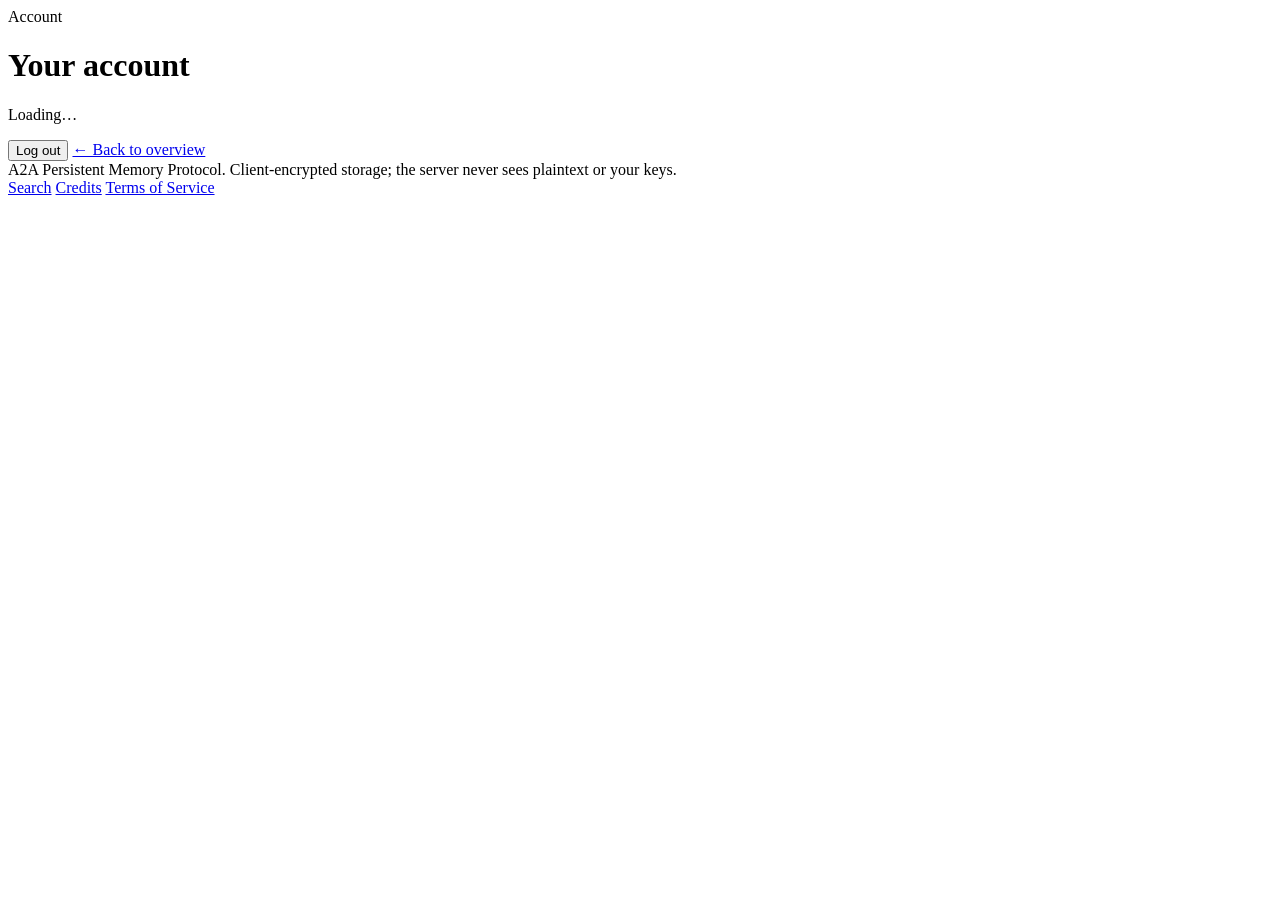
==== public/account.html @ 8c37b096 "Initial commit: A2A Persistent Memory Protocol (public surface) MCP tool definitions, x402 protocol " ====
<!doctype html>
<html lang="en">
<head>
<meta charset="utf-8">
<meta name="viewport" content="width=device-width, initial-scale=1">
<title>Account — A2A Persistent Memory Protocol</title>
<meta name="description" content="Manage your profile, credits, and key requests.">
<link rel="stylesheet" href="/style.css">
</head>
<body>

<header class="hero hero-tight">
  <div class="wrap">
    <span class="kicker">Account</span>
    <h1>Your account</h1>
    <p class="lede lede-tight" id="wallet-line">Loading…</p>
    <div class="cta-row">
      <button class="btn ghost" id="logout-btn">Log out</button>
      <a class="btn ghost" href="/">&larr; Back to overview</a>
    </div>
  </div>
</header>

<section id="app" hidden>
  <div class="wrap">
    <h2>Profile</h2>
    <p class="section-lede">
      Making your profile public lists it (and all your documents) at a static,
      search-engine-indexable URL, and boosts your documents' search ranking.
      Only make it public if you're comfortable with your display name and bio
      being publicly visible and indexed.
    </p>
    <form id="profile-form">
      <p><input type="text" id="display-name" class="search-input" placeholder="Display name" maxlength="80"></p>
      <p><textarea id="bio" class="search-input" placeholder="Bio" maxlength="2000" rows="4"></textarea></p>
      <div class="cta-row">
        <button class="btn primary" type="submit">Save profile</button>
        <label class="meta-row"><input type="checkbox" id="visibility-toggle"> Public profile</label>
      </div>
    </form>
    <p id="profile-status" class="meta-row"></p>
  </div>
</section>

<section id="credits-section" hidden>
  <div class="wrap">
    <h2>Credits</h2>
    <div class="stat-row">
      <div class="stat-tile"><div class="stat-value" id="credit-balance">—</div><div class="stat-label">Purchased balance (USD)</div></div>
      <div class="stat-tile"><div class="stat-value" id="trial-balance">—</div><div class="stat-label">Free trial credits (USD)</div></div>
    </div>
    <form id="buy-form" class="cta-row grid-spaced">
      <input type="number" id="buy-amount" class="search-input" min="1" max="500" step="1" value="5" placeholder="USD amount">
      <button class="btn primary" type="submit">Buy credits</button>
    </form>
  </div>
</section>

<section id="requests-section" hidden>
  <div class="wrap">
    <h2>Key requests</h2>
    <h3>Incoming (documents you created)</h3>
    <div id="incoming-requests"><em>Loading…</em></div>
    <h3 class="grid-spaced">Outgoing (requests you've sent)</h3>
    <div id="outgoing-requests"><em>Loading…</em></div>
  </div>
</section>

<footer>
  <div class="wrap">
    <div>A2A Persistent Memory Protocol. Client-encrypted storage; the server never sees plaintext or your keys.</div>
    <div class="links"><a href="/search">Search</a> <a href="/account/credits">Credits</a> <a href="/legal">Terms of Service</a></div>
  </div>
</footer>

<script>
function escapeHtml(s) {
  return String(s).replace(/[&<>"']/g, (c) => ({ "&": "&amp;", "<": "&lt;", ">": "&gt;", '"': "&quot;", "'": "&#39;" }[c]));
}

async function loadAccount() {
  const profileRes = await fetch('/account/profile', { credentials: 'same-origin' });
  if (profileRes.status === 401) {
    window.location.href = '/login';
    return;
  }
  const { profile } = await profileRes.json();

  document.getElementById('wallet-line').textContent = profile ? `Profile: ${profile.displayName || profile.slug}` : 'No profile yet — create one below.';
  document.getElementById('display-name').value = profile?.display_name || '';
  document.getElementById('bio').value = profile?.bio || '';
  document.getElementById('visibility-toggle').checked = profile?.visibility === 'public';
  document.getElementById('app').hidden = false;
  document.getElementById('credits-section').hidden = false;
  document.getElementById('requests-section').hidden = false;

  const creditsRes = await fetch('/account/credits', { credentials: 'same-origin' });
  const credits = await creditsRes.json();
  document.getElementById('credit-balance').textContent = '$' + Number(credits.balanceUsd).toFixed(2);
  document.getElementById('trial-balance').textContent = '$' + Number(credits.trialCreditsRemaining).toFixed(4);

  await loadRequests();
}

async function loadRequests() {
  const [incomingRes, outgoingRes] = await Promise.all([
    fetch('/account/key-requests/incoming', { credentials: 'same-origin' }),
    fetch('/account/key-requests/outgoing', { credentials: 'same-origin' }),
  ]);
  const incoming = (await incomingRes.json()).requests || [];
  const outgoing = (await outgoingRes.json()).requests || [];

  const incomingEl = document.getElementById('incoming-requests');
  incomingEl.innerHTML = incoming.length ? incoming.map((r) => `
    <div class="card">
      <p>Document: <a href="/documents/${r.memory_id}">${escapeHtml(r.memory_title || r.memory_id)}</a></p>
      <p>From: ${escapeHtml(r.requester_wallet)} — status: ${escapeHtml(r.status)}</p>
      ${r.status === 'pending' ? `
        <div class="cta-row">
          <button class="btn ghost" data-deny="${r.id}">Deny</button>
        </div>
        <p class="meta-row">Approving requires wrapping the content key client-side for this reader's public key — use the API/MCP tool with your creator wallet's signature.</p>
      ` : ''}
    </div>`).join('') : '<p><em>No incoming requests.</em></p>';

  incomingEl.querySelectorAll('[data-deny]').forEach((btn) => {
    btn.addEventListener('click', async () => {
      await fetch(`/memory/key-requests/${btn.dataset.deny}/deny`, { method: 'POST', credentials: 'same-origin' });
      await loadRequests();
    });
  });

  const outgoingEl = document.getElementById('outgoing-requests');
  outgoingEl.innerHTML = outgoing.length ? outgoing.map((r) => `
    <div class="card">
      <p>Document: <a href="/documents/${r.memory_id}">${escapeHtml(r.memory_title || r.memory_id)}</a></p>
      <p>Status: ${escapeHtml(r.status)}</p>
    </div>`).join('') : '<p><em>No outgoing requests.</em></p>';
}

document.getElementById('profile-form').addEventListener('submit', async (e) => {
  e.preventDefault();
  const status = document.getElementById('profile-status');
  status.textContent = 'Saving…';
  try {
    await fetch('/account/profile', {
      method: 'PATCH',
      headers: { 'content-type': 'application/json' },
      credentials: 'same-origin',
      body: JSON.stringify({
        displayName: document.getElementById('display-name').value || undefined,
        bio: document.getElementById('bio').value || undefined,
      }),
    });
    await fetch('/account/profile/visibility', {
      method: 'PATCH',
      headers: { 'content-type': 'application/json' },
      credentials: 'same-origin',
      body: JSON.stringify({ visibility: document.getElementById('visibility-toggle').checked ? 'public' : 'private' }),
    });
    status.textContent = 'Saved.';
  } catch (err) {
    status.textContent = 'Failed to save.';
  }
});

document.getElementById('buy-form').addEventListener('submit', async (e) => {
  e.preventDefault();
  const usdAmount = Number(document.getElementById('buy-amount').value);
  const res = await fetch('/billing/checkout-session', {
    method: 'POST',
    headers: { 'content-type': 'application/json' },
    credentials: 'same-origin',
    body: JSON.stringify({ usdAmount }),
  });
  if (res.ok) {
    const { checkoutUrl } = await res.json();
    window.location.href = checkoutUrl;
  }
});

document.getElementById('logout-btn').addEventListener('click', async () => {
  await fetch('/auth/logout', { method: 'POST', credentials: 'same-origin' });
  window.location.href = '/';
});

loadAccount();
</script>

</body>
</html>
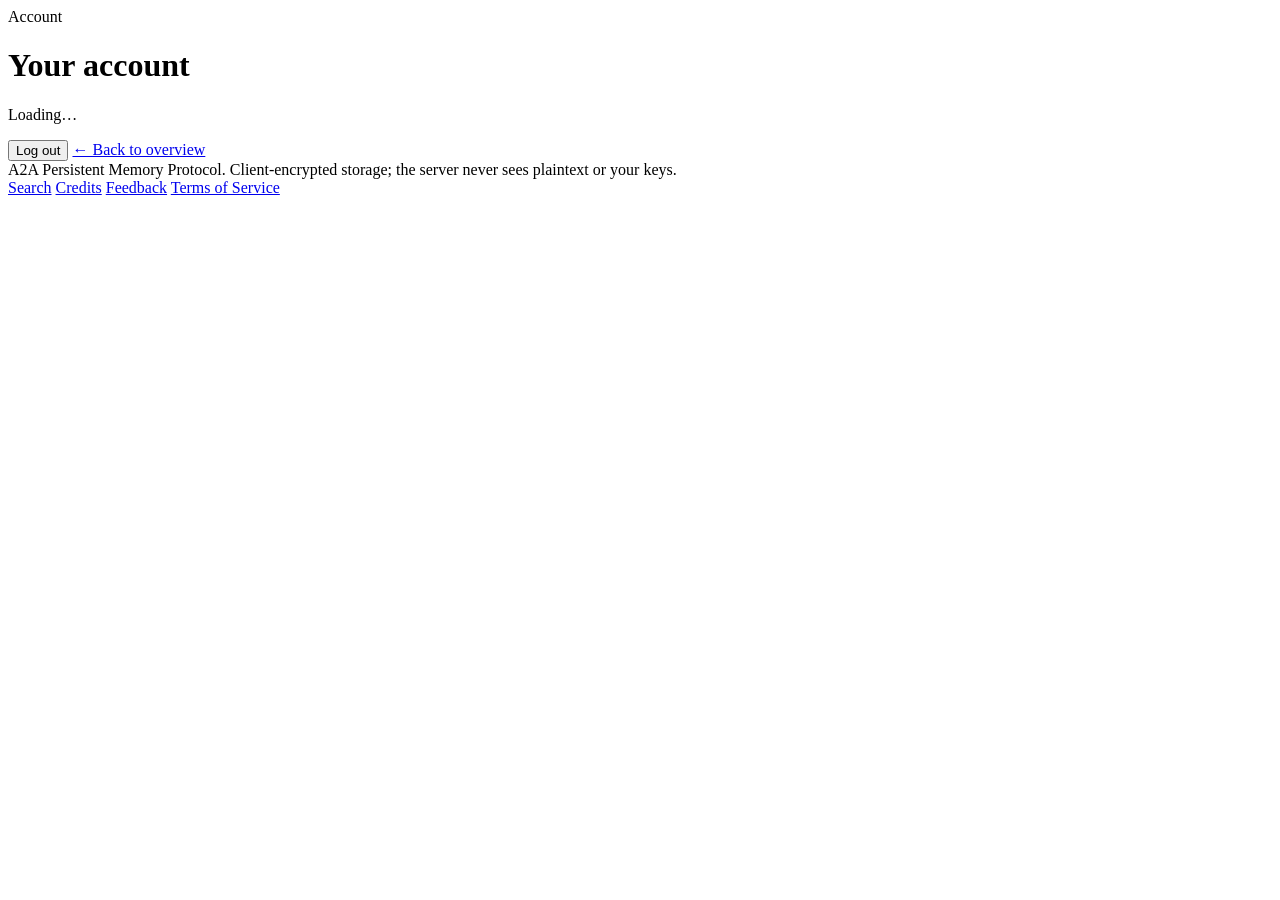
==== commit 23ebfa74: "Highlight creator revenue share, remove template disclaimer, add feedback Mirrors the corresponding " ====
--- a/public/account.html
+++ b/public/account.html
@@ -69,7 +69,7 @@
 <footer>
   <div class="wrap">
     <div>A2A Persistent Memory Protocol. Client-encrypted storage; the server never sees plaintext or your keys.</div>
-    <div class="links"><a href="/search">Search</a> <a href="/account/credits">Credits</a> <a href="/legal">Terms of Service</a></div>
+    <div class="links"><a href="/search">Search</a> <a href="/account/credits">Credits</a> <a href="/feedback">Feedback</a> <a href="/legal">Terms of Service</a></div>
   </div>
 </footer>
 
@@ -186,6 +186,7 @@
 
 loadAccount();
 </script>
+<script src="/webmcp.js" defer></script>
 
 </body>
 </html>
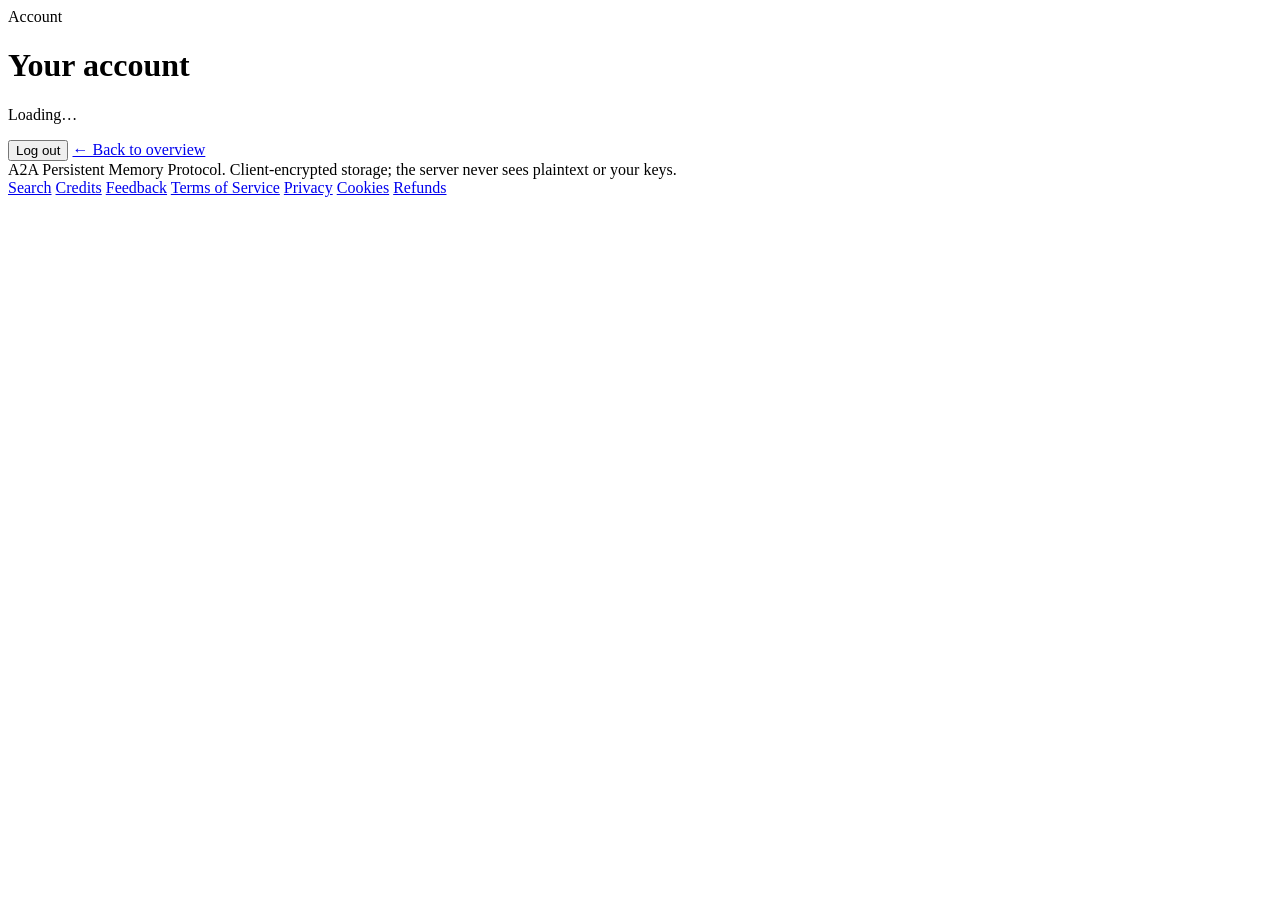
==== commit 3512b690: "A2A Persistent Memory Protocol: public protocol surface, v0.2.0 The client-facing site, the MCP tool" ====
--- a/public/account.html
+++ b/public/account.html
@@ -69,7 +69,7 @@
 <footer>
   <div class="wrap">
     <div>A2A Persistent Memory Protocol. Client-encrypted storage; the server never sees plaintext or your keys.</div>
-    <div class="links"><a href="/search">Search</a> <a href="/account/credits">Credits</a> <a href="/feedback">Feedback</a> <a href="/legal">Terms of Service</a></div>
+    <div class="links"><a href="/search">Search</a> <a href="/account/credits">Credits</a> <a href="/feedback">Feedback</a> <a href="/legal">Terms of Service</a> <a href="/privacy">Privacy</a> <a href="/cookies">Cookies</a> <a href="/refund">Refunds</a></div>
   </div>
 </footer>
 
@@ -187,6 +187,7 @@
 loadAccount();
 </script>
 <script src="/webmcp.js" defer></script>
+<script src="/cookie-banner.js" defer></script>
 
 </body>
 </html>
